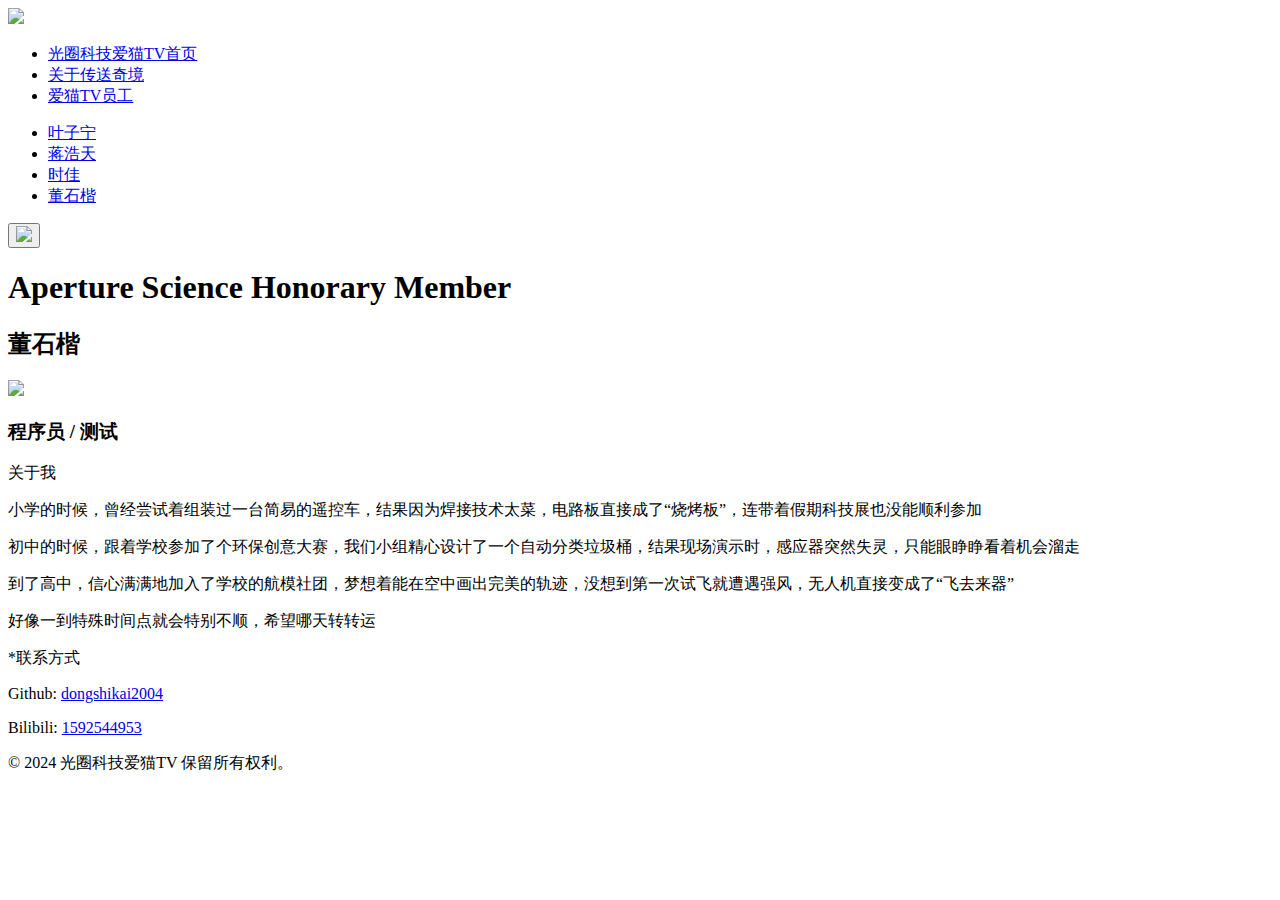
==== members/dsk/index.htm @ 381de363 "add the last member profile" ====
<!DOCTYPE html>
<html lang="zh">
<head>
    <meta charset="UTF-8">
    <meta name="viewport" content="width=device-width, initial-scale=1.0">
    <title>网页基本框架</title>
    <link rel="stylesheet" href="../styles.css">
</head>
<body>
    <div class="container">
        <nav class="sidebar">
            <img src = "../../images/logo.png" class = "img">
            <ul id = "ul1">
                <li><a href="../../index.htm">光圈科技爱猫TV首页</a></li>
                <li><a href="#">关于传送奇境</a></li>
                <li><a href="../../index.htm">爱猫TV员工</a></li>
            </ul>
            <ul id = "ul2">
                <li><a href="../yzn/index.htm">叶子宁</a></li>
                <li><a href="../jht/index.htm">蒋浩天</a></li>
                <li><a href="../sj/index.htm">时佳</a></li>
                <li><a href="index.htm">董石楷</a></li>
            </ul>
        </nav>
        <div class="main-content">
            <div class="navbar">
                <div class="button">
                    <button onclick="goBack()"><img src = "../../images/back.png" id = "back"></button>
                </div>
            </div>
            <div class="content">
                <h1>Aperture Science Honorary Member</h1>
                <h2>董石楷</h2>
                <img src="../../images/dsk.jpg">
                <div class="text-box">
                    <div class="text">
                        <h3>程序员 / 测试</h3>
                        <p id="about">关于我</p>
                        <p>小学的时候，曾经尝试着组装过一台简易的遥控车，结果因为焊接技术太菜，电路板直接成了“烧烤板”，连带着假期科技展也没能顺利参加</p>
                        <p>初中的时候，跟着学校参加了个环保创意大赛，我们小组精心设计了一个自动分类垃圾桶，结果现场演示时，感应器突然失灵，只能眼睁睁看着机会溜走</p>
                        <p>到了高中，信心满满地加入了学校的航模社团，梦想着能在空中画出完美的轨迹，没想到第一次试飞就遭遇强风，无人机直接变成了“飞去来器”</p>
                        <p>好像一到特殊时间点就会特别不顺，希望哪天转转运</p>
                        <p id="about">*联系方式</p>
                        <p>Github: <a href="https://github.com/dongshikai2004">dongshikai2004</a></p>
                        <p>Bilibili: <a href="https://space.bilibili.com/1592544953">1592544953</a></p>                    </div>
                </div>
                <div class = "footer">
                    <p>© 2024 光圈科技爱猫TV 保留所有权利。</p>
                </div>
            </div>
        </div>
    
        <script>
            function goBack() {
                window.history.back();
            }
        </script>
    </body>
    </html>
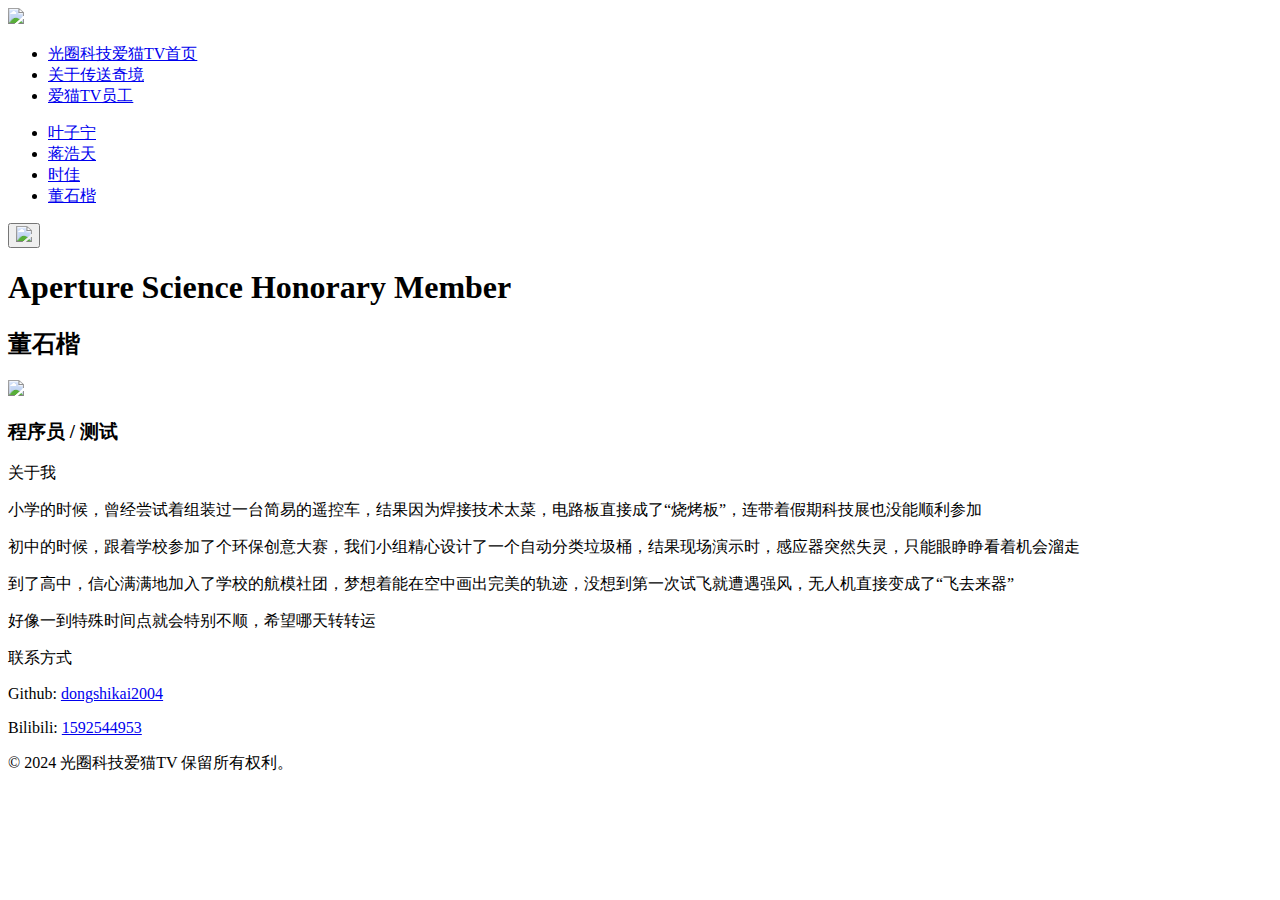
==== commit a8331062: "📝 删除了一个'*'" ====
--- a/members/dsk/index.htm
+++ b/members/dsk/index.htm
@@ -40,7 +40,7 @@
                         <p>初中的时候，跟着学校参加了个环保创意大赛，我们小组精心设计了一个自动分类垃圾桶，结果现场演示时，感应器突然失灵，只能眼睁睁看着机会溜走</p>
                         <p>到了高中，信心满满地加入了学校的航模社团，梦想着能在空中画出完美的轨迹，没想到第一次试飞就遭遇强风，无人机直接变成了“飞去来器”</p>
                         <p>好像一到特殊时间点就会特别不顺，希望哪天转转运</p>
-                        <p id="about">*联系方式</p>
+                        <p id="about">联系方式</p>
                         <p>Github: <a href="https://github.com/dongshikai2004">dongshikai2004</a></p>
                         <p>Bilibili: <a href="https://space.bilibili.com/1592544953">1592544953</a></p>                    </div>
                 </div>
